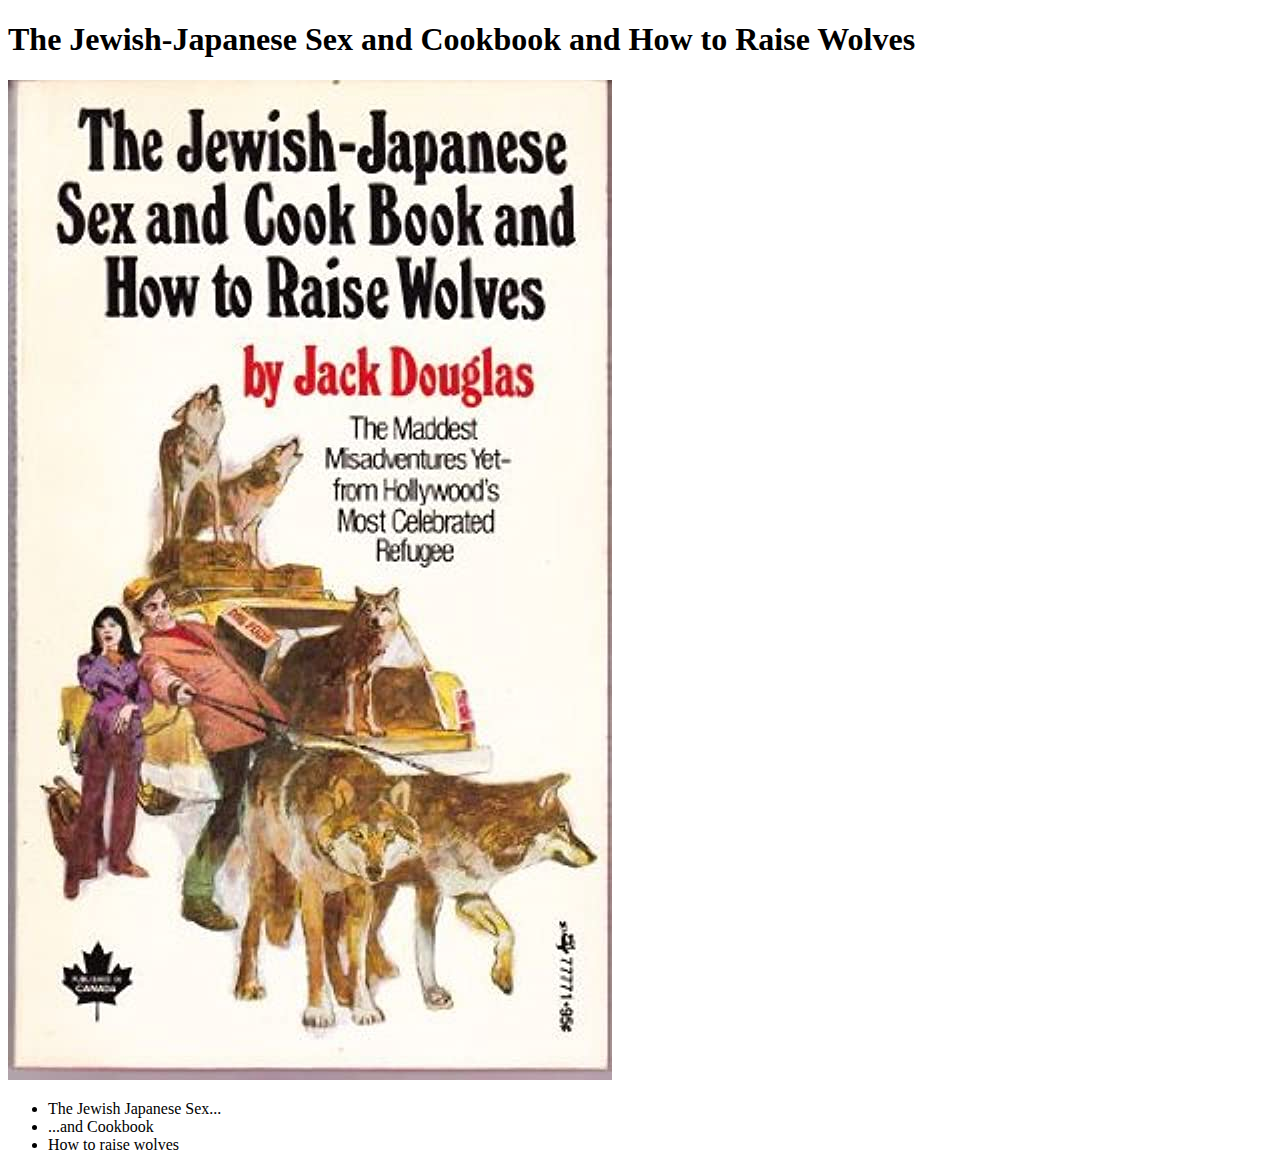
==== index.html @ 7d4ebe13 "Add index.html img/ and pages/" ====
<!DOCTYPE html>
<html lang="en">
    <head>
        <meta charset="UTF-8">
        <title>The Jewish-Japanese Sex and Cookbook and How to Raise Wolves</title>
    </head>
    <body>
        <h1>The Jewish-Japanese Sex and Cookbook and How to Raise Wolves</h1>

        <img src="img/homeimg.jpg">

        <ul>
            <li>The Jewish Japanese Sex...</li>
            <li>...and Cookbook</li>
            <li>How to raise wolves</li>
        </ul>
    </body>
</html>
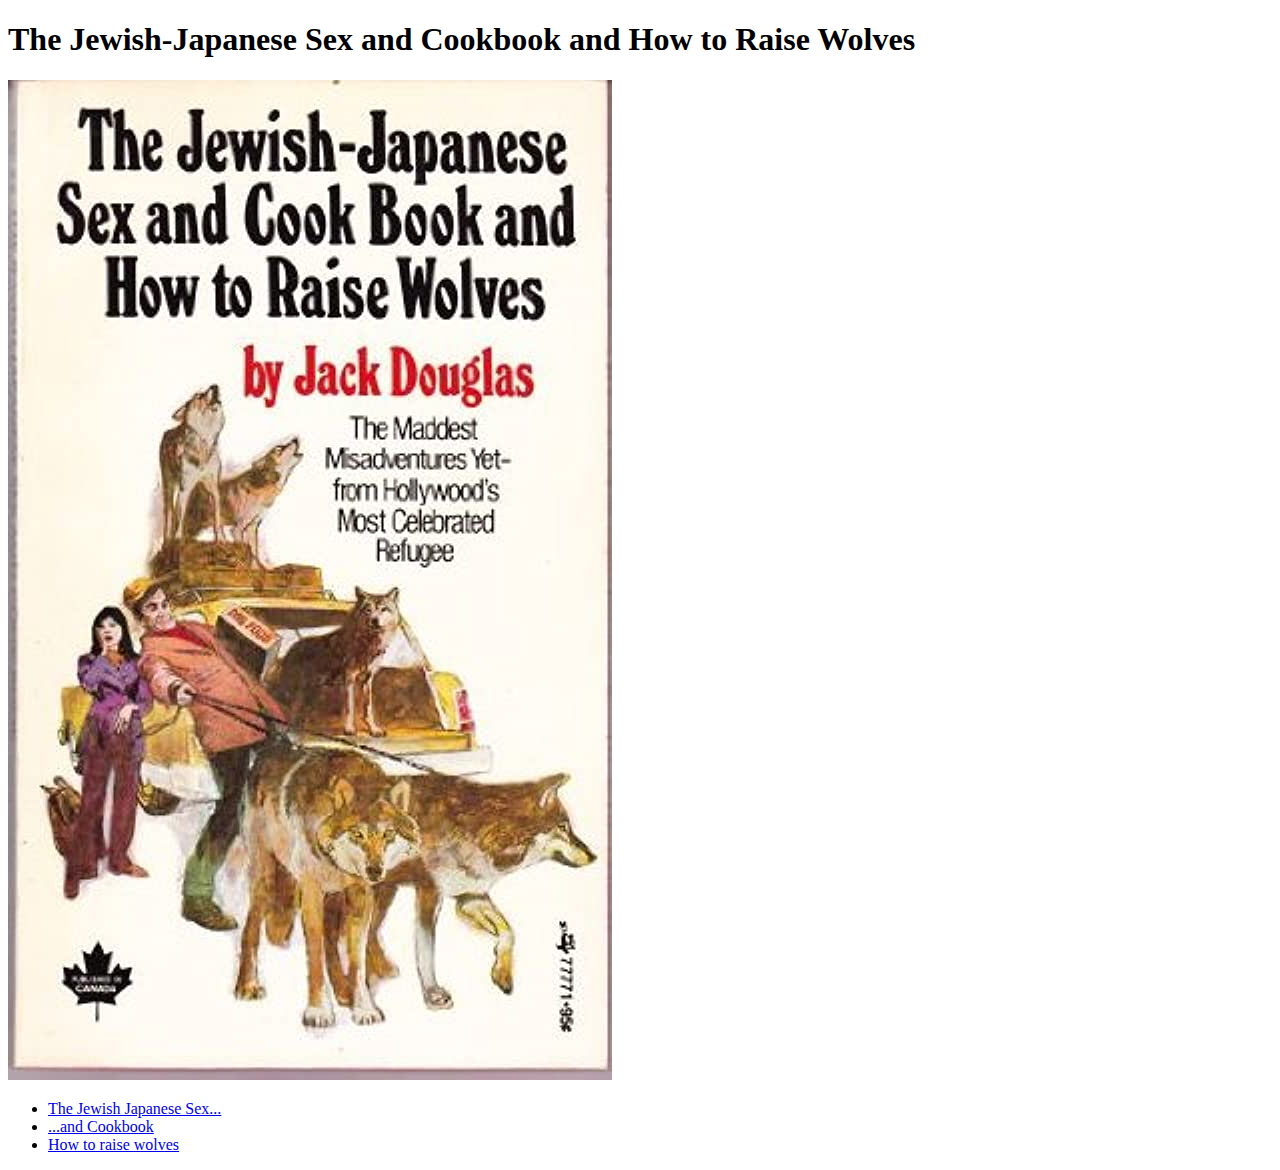
==== commit 1b7d2735: "done" ====
--- a/index.html
+++ b/index.html
@@ -10,9 +10,9 @@
         <img src="img/homeimg.jpg">
 
         <ul>
-            <li>The Jewish Japanese Sex...</li>
-            <li>...and Cookbook</li>
-            <li>How to raise wolves</li>
+            <li><a href="pages/hawaiianpizza.html">The Jewish Japanese Sex...</a></li>
+            <li><a href="pages/milkandcereal.html">...and Cookbook</a></li>
+            <li><a href="pages/disaster.html">How to raise wolves</a></li>
         </ul>
     </body>
 </html>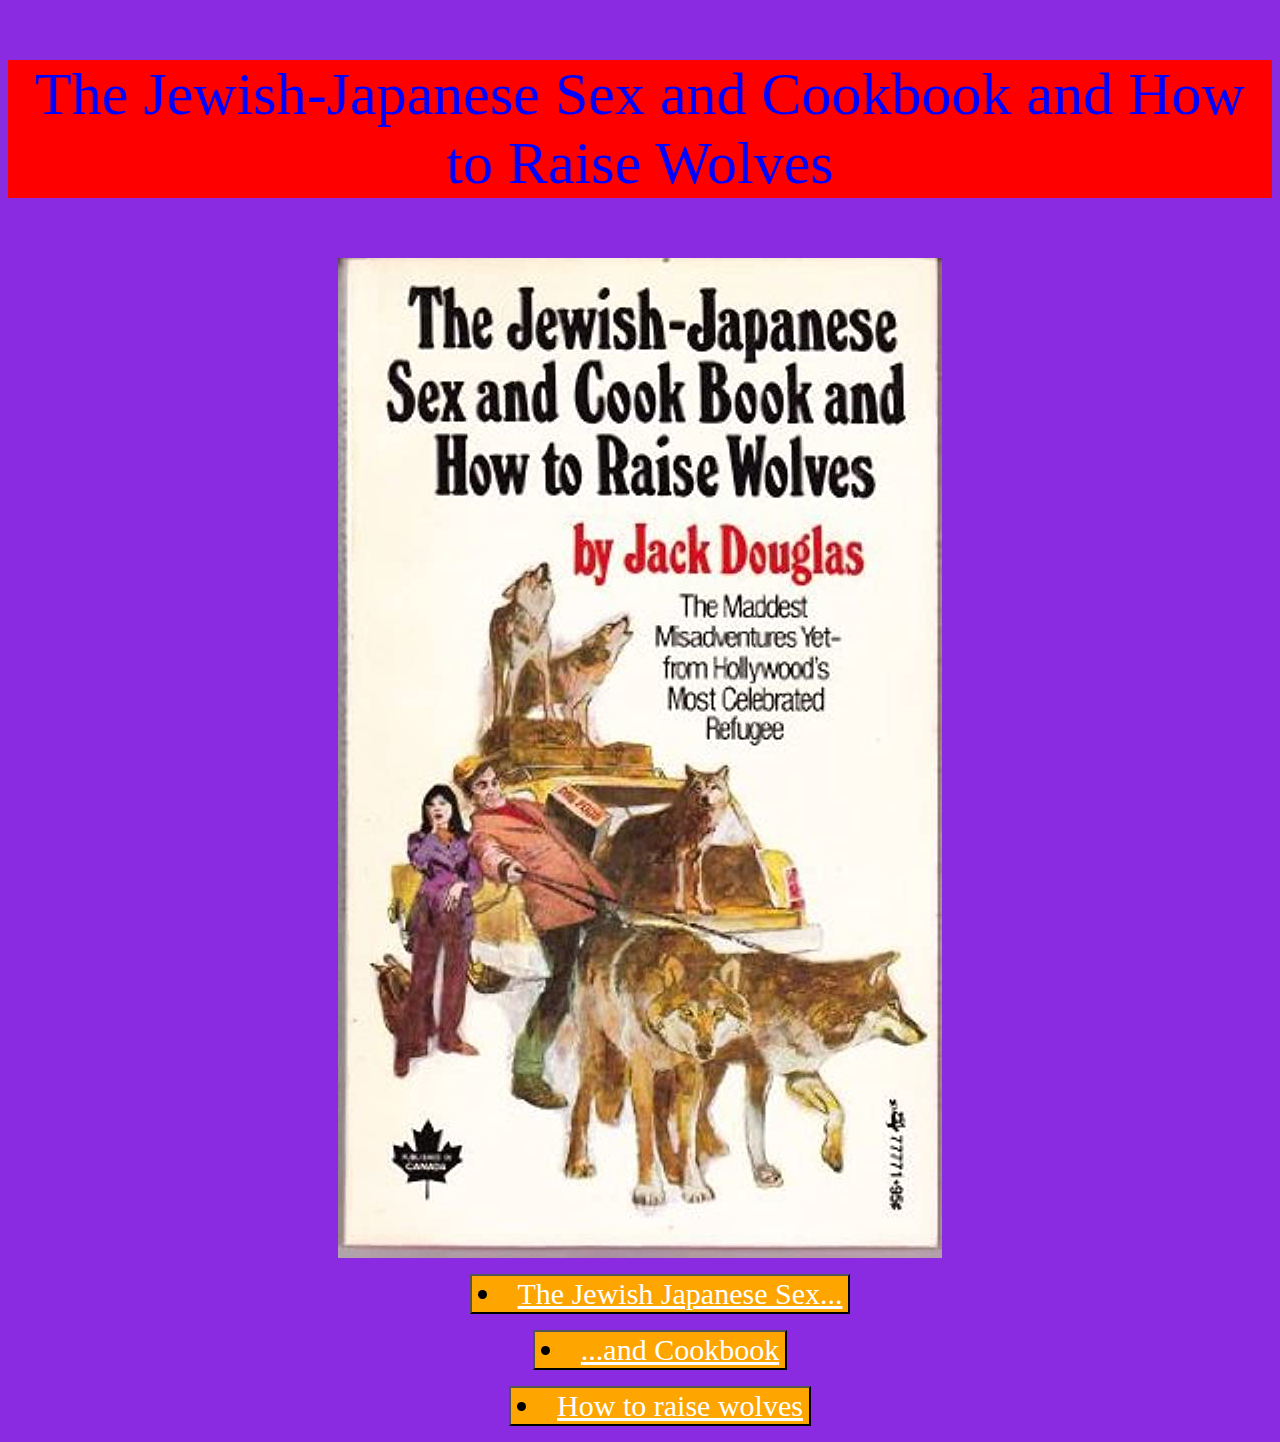
==== commit 57d466f5: "add css styles" ====
--- a/index.html
+++ b/index.html
@@ -3,16 +3,18 @@
     <head>
         <meta charset="UTF-8">
         <title>The Jewish-Japanese Sex and Cookbook and How to Raise Wolves</title>
+        <link rel="stylesheet" href="styles.css">
     </head>
-    <body>
-        <h1>The Jewish-Japanese Sex and Cookbook and How to Raise Wolves</h1>
+    <body style="background-color:blueviolet">
+        <div class="h1 center-aligned"><p>The Jewish-Japanese Sex and Cookbook and How to Raise Wolves</p></div>
 
-        <img src="img/homeimg.jpg">
+        <img src="img/homeimg.jpg" alt="The Jewish-Japanese Sex and Cookbook and How to Raise Wolves" class="center-aligned-img">
 
-        <ul>
-            <li><a href="pages/hawaiianpizza.html">The Jewish Japanese Sex...</a></li>
-            <li><a href="pages/milkandcereal.html">...and Cookbook</a></li>
-            <li><a href="pages/disaster.html">How to raise wolves</a></li>
-        </ul>
+            <ul class="center-aligned">
+            <p><button class="orange-button"><li><a href="pages/hawaiianpizza.html">The Jewish Japanese Sex...</a></li></button></p>
+            <p><button class="orange-button"><li><a href="pages/milkandcereal.html">...and Cookbook</a></li></button></p>
+            <p><button class="orange-button"><li><a href="pages/disaster.html">How to raise wolves</a></li></button></p>
+            </ul>
+        
     </body>
 </html>--- a/styles.css
+++ b/styles.css
@@ -0,0 +1,31 @@
+.h1 {
+    font-family: Georgia, 'Times New Roman', Times, serif;
+    font-size: 60px;
+    color:blue;
+    background-color: red;
+}
+
+.center-aligned-img {
+    display: block;
+    margin-left: auto;
+    margin-right: auto;
+}
+
+.center-aligned {
+    list-style-position: inside;
+    text-align: center;
+}
+
+.orange-button {
+    background-color: orange;
+    font-size: 30px;
+    font-family: Georgia, 'Times New Roman', Times, serif;
+}
+
+a {
+    color: white;
+}
+
+a:hover {
+    color: red;
+}